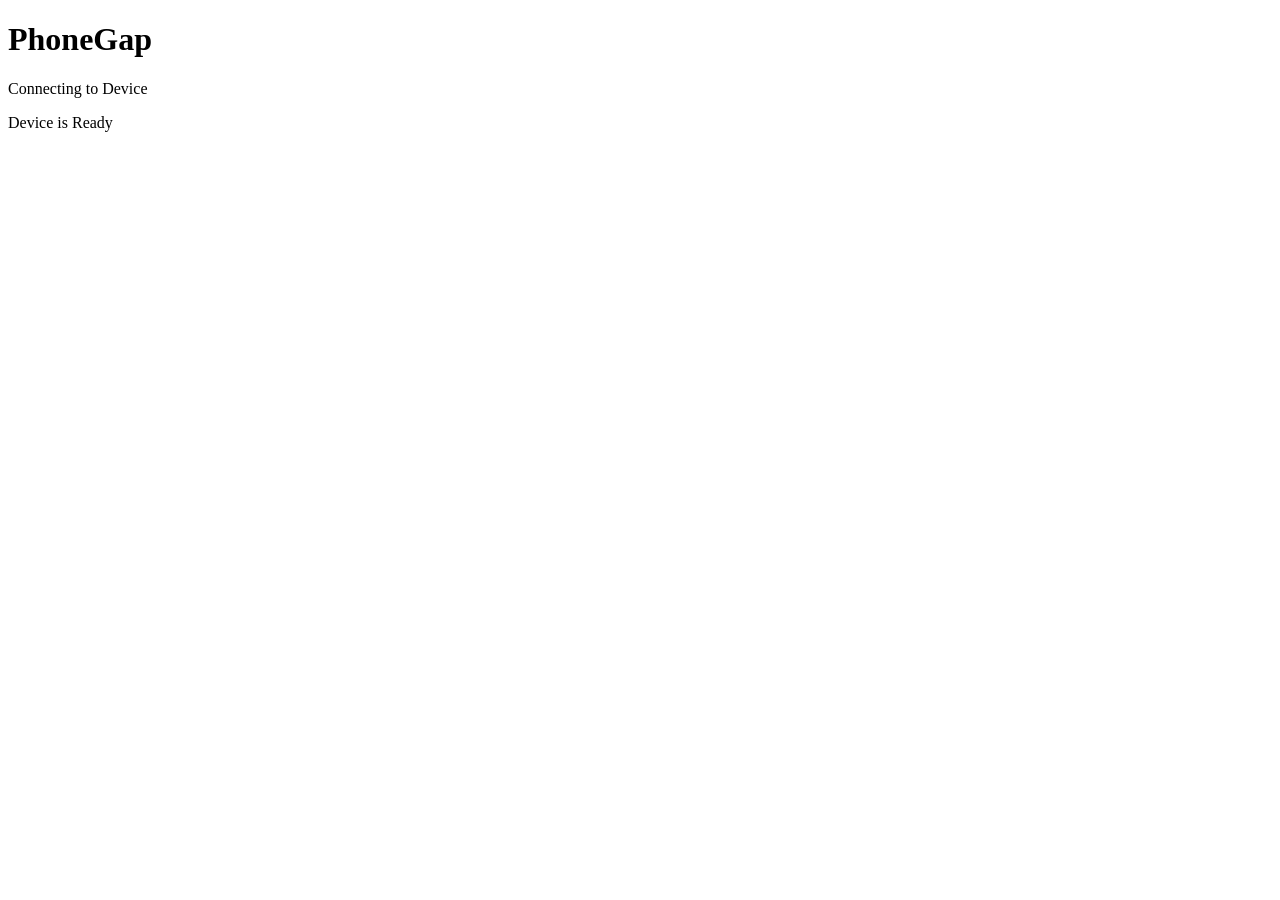
==== platforms/android/assets/www/index.html @ 6fd85ac9 "Initial Commit" ====
<!DOCTYPE html>
<!--
    Copyright (c) 2012-2014 Adobe Systems Incorporated. All rights reserved.

    Licensed to the Apache Software Foundation (ASF) under one
    or more contributor license agreements.  See the NOTICE file
    distributed with this work for additional information
    regarding copyright ownership.  The ASF licenses this file
    to you under the Apache License, Version 2.0 (the
    "License"); you may not use this file except in compliance
    with the License.  You may obtain a copy of the License at

    http://www.apache.org/licenses/LICENSE-2.0

    Unless required by applicable law or agreed to in writing,
    software distributed under the License is distributed on an
    "AS IS" BASIS, WITHOUT WARRANTIES OR CONDITIONS OF ANY
     KIND, either express or implied.  See the License for the
    specific language governing permissions and limitations
    under the License.
-->
<html>
    <head>
        <meta charset="utf-8" />
        <meta name="format-detection" content="telephone=no" />
        <meta name="msapplication-tap-highlight" content="no" />
        <!-- WARNING: for iOS 7, remove the width=device-width and height=device-height attributes. See https://issues.apache.org/jira/browse/CB-4323 -->
        <meta name="viewport" content="user-scalable=no, initial-scale=1, maximum-scale=1, minimum-scale=1, width=device-width, height=device-height, target-densitydpi=device-dpi" />
        <link rel="stylesheet" type="text/css" href="css/index.css" />
        <title>Hello World</title>
    </head>
    <body>
        <div class="app">
            <h1>PhoneGap</h1>
            <div id="deviceready" class="blink">
                <p class="event listening">Connecting to Device</p>
                <p class="event received">Device is Ready</p>
            </div>
        </div>
        <script type="text/javascript" src="cordova.js"></script>
        <script type="text/javascript" src="js/index.js"></script>
        <script type="text/javascript">
            app.initialize();
        </script>
    </body>
</html>
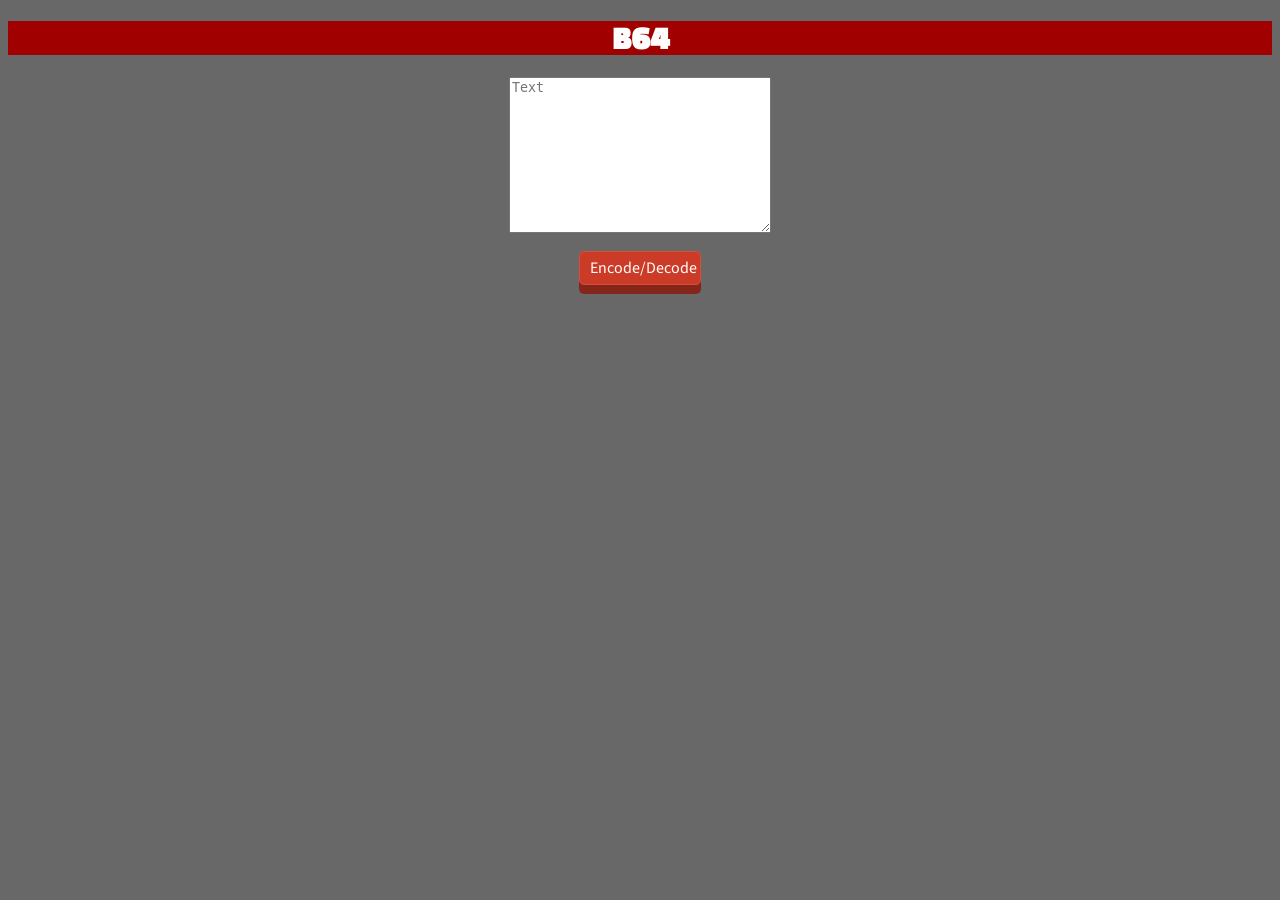
==== commit bbd75c95: "Changes in the user interface" ====
--- a/platforms/android/assets/www/index.html
+++ b/platforms/android/assets/www/index.html
@@ -27,16 +27,17 @@
         <!-- WARNING: for iOS 7, remove the width=device-width and height=device-height attributes. See https://issues.apache.org/jira/browse/CB-4323 -->
         <meta name="viewport" content="user-scalable=no, initial-scale=1, maximum-scale=1, minimum-scale=1, width=device-width, height=device-height, target-densitydpi=device-dpi" />
         <link rel="stylesheet" type="text/css" href="css/index.css" />
-        <title>Hello World</title>
+        <title>B64</title>
     </head>
     <body>
         <div class="app">
-            <h1>PhoneGap</h1>
-            <div id="deviceready" class="blink">
-                <p class="event listening">Connecting to Device</p>
-                <p class="event received">Device is Ready</p>
+            <center><h1>B64</h1></center>
+            <div id="deviceready">
+                <textarea placeholder="Text" rows="10" cols="30"></textarea><br>
+                <center><a href="#" class="push_button">Encode/Decode</a></center>
             </div>
         </div>
+
         <script type="text/javascript" src="cordova.js"></script>
         <script type="text/javascript" src="js/index.js"></script>
         <script type="text/javascript">
--- a/platforms/android/assets/www/css/index.css
+++ b/platforms/android/assets/www/css/index.css
@@ -0,0 +1,94 @@
+@import url(http://fonts.googleapis.com/css?family=Changa+One);
+@import url(http://fonts.googleapis.com/css?family=Source+Sans+Pro);
+
+/*
+ * Licensed to the Apache Software Foundation (ASF) under one
+ * or more contributor license agreements.  See the NOTICE file
+ * distributed with this work for additional information
+ * regarding copyright ownership.  The ASF licenses this file
+ * to you under the Apache License, Version 2.0 (the
+ * "License"); you may not use this file except in compliance
+ * with the License.  You may obtain a copy of the License at
+ *
+ * http://www.apache.org/licenses/LICENSE-2.0
+ *
+ * Unless required by applicable law or agreed to in writing,
+ * software distributed under the License is distributed on an
+ * "AS IS" BASIS, WITHOUT WARRANTIES OR CONDITIONS OF ANY
+ * KIND, either express or implied.  See the License for the
+ * specific language governing permissions and limitations
+ * under the License.
+ */
+* {
+    -webkit-tap-highlight-color: rgba(0,0,0,0); /* make transparent link selection, adjust last value opacity 0 to 1.0 */
+}
+
+body {
+    background: #686868;
+    -webkit-touch-callout: none;                /* prevent callout to copy image, etc when tap to hold */
+    -webkit-text-size-adjust: none;             /* prevent webkit from resizing text to fit */
+    -webkit-user-select: none;                  /* prevent copy paste, to allow, change 'none' to 'text' */
+}
+
+/* Portrait layout (default) */
+.app {
+  /*
+    position:absolute;
+    left:50%;
+    top:50%;
+    text-align:center;
+  */
+}
+
+textarea{
+    display: block;
+    margin-left: auto;
+    margin-right: auto;
+}
+
+/* Landscape layout (with min-width) */
+@media screen and (min-aspect-ratio: 1/1) and (min-width:400px) {
+    .app {
+        background-position:left center;
+    }
+}
+
+/****************************************************
+ * 	Push Button
+ *****************************************************/
+.push_button{
+  font-family: 'Source Sans Pro', sans-serif;
+	position:relative;
+	width:100px;
+	color:#FFF;
+	display:block;
+	text-decoration:none;
+	margin:0 auto;
+	border-radius:5px;
+	border:solid 1px #D94E3B;
+	background:#cb3b27;
+	text-align:center;
+	padding:5px 10px;
+
+	-webkit-transition: all 0.1s;
+	-moz-transition: all 0.1s;
+	transition: all 0.1s;
+
+	-webkit-box-shadow: 0px 9px 0px #84261a;
+        -moz-box-shadow: 0px 9px 0px #84261a;
+        box-shadow: 0px 9px 0px #84261a;
+}
+
+.push_button:active{
+    -webkit-box-shadow: 0px 2px 0px #84261a;
+    -moz-box-shadow: 0px 2px 0px #84261a;
+    box-shadow: 0px 2px 0px #84261a;
+    position:relative;
+    top:7px;
+}
+
+h1 {
+  background:  	#A00000;
+  font-family: 'Changa One', cursive;
+  color: white;
+}
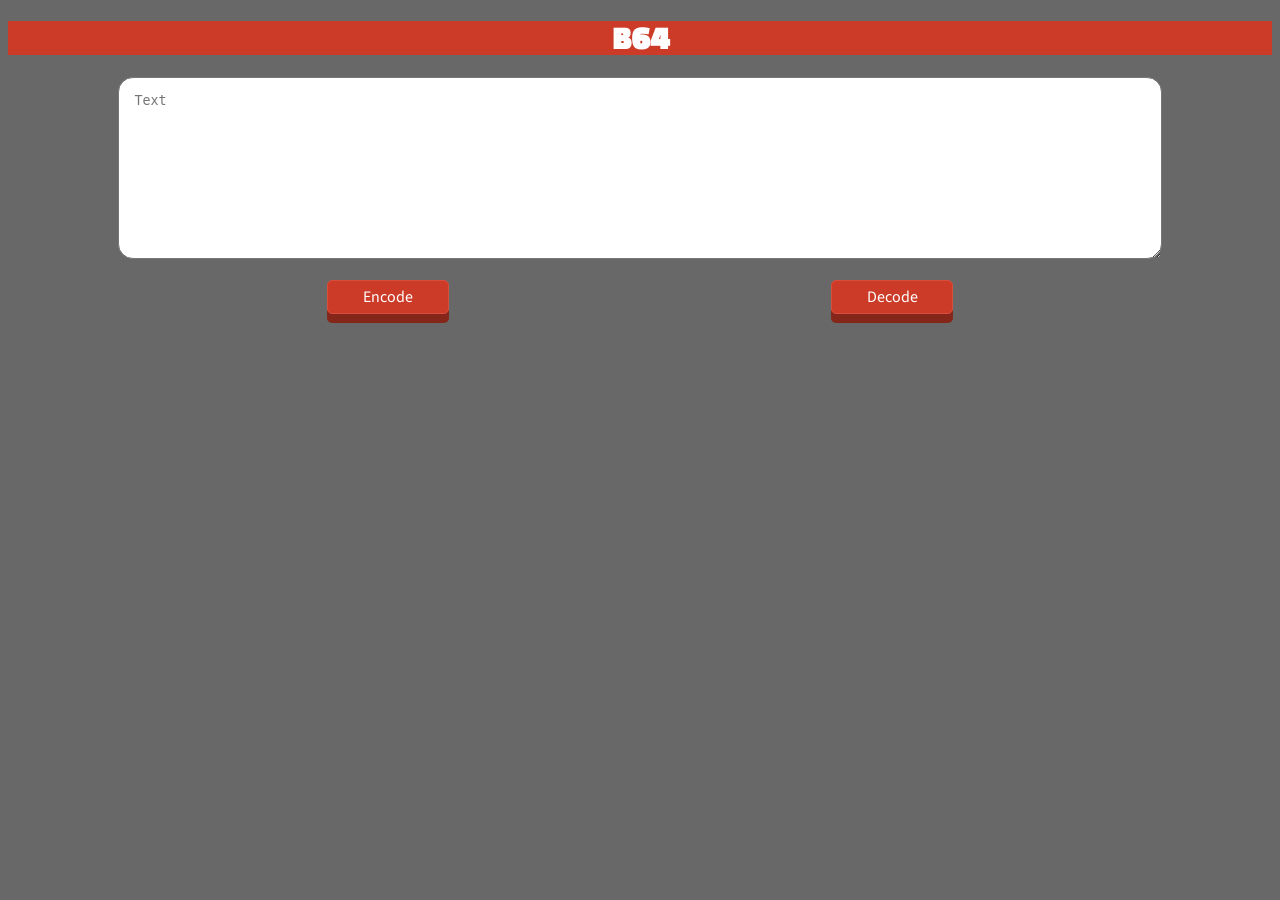
==== commit c3d6c46c: "Adds basic functionality" ====
--- a/platforms/android/assets/www/index.html
+++ b/platforms/android/assets/www/index.html
@@ -20,6 +20,7 @@
     under the License.
 -->
 <html>
+
     <head>
         <meta charset="utf-8" />
         <meta name="format-detection" content="telephone=no" />
@@ -29,19 +30,41 @@
         <link rel="stylesheet" type="text/css" href="css/index.css" />
         <title>B64</title>
     </head>
+
     <body>
+
+      <script type="text/javascript" src="cordova.js"></script>
+      <script type="text/javascript" src="js/index.js"></script>
+
+      <script type="text/javascript">
+
+          function changeText(t) {
+              //alert(t);
+              document.getElementById('tarea').value=t;
+          }
+
+      </script>
+
         <div class="app">
             <center><h1>B64</h1></center>
             <div id="deviceready">
-                <textarea placeholder="Text" rows="10" cols="30"></textarea><br>
-                <center><a href="#" class="push_button">Encode/Decode</a></center>
+                <textarea id="tarea" placeholder="Text" rows="10" cols="30"></textarea><br>
+
+                <center><table width="80%"><tr>
+
+                  <td align="left"><a href="#" onclick="changeText(b64.encode(document.getElementById('tarea').value));" class="push_button">Encode</a></td>
+                  <td align="right"><a href="#" onclick="changeText(b64.decode(document.getElementById('tarea').value));" class="push_button">Decode</a></td>
+
+
+                </tr></table></center>
+
+
             </div>
         </div>
 
-        <script type="text/javascript" src="cordova.js"></script>
-        <script type="text/javascript" src="js/index.js"></script>
         <script type="text/javascript">
             app.initialize();
         </script>
+
     </body>
 </html>
--- a/platforms/android/assets/www/css/index.css
+++ b/platforms/android/assets/www/css/index.css
@@ -88,7 +88,15 @@
 }
 
 h1 {
-  background:  	#A00000;
+  background:  	#cb3b27;
   font-family: 'Changa One', cursive;
   color: white;
 }
+
+textarea {
+    -webkit-border-radius: 15px;
+    -moz-border-radius: 15px;
+    border-radius: 15px;
+    padding: 15px;
+    width: 80%;
+}
